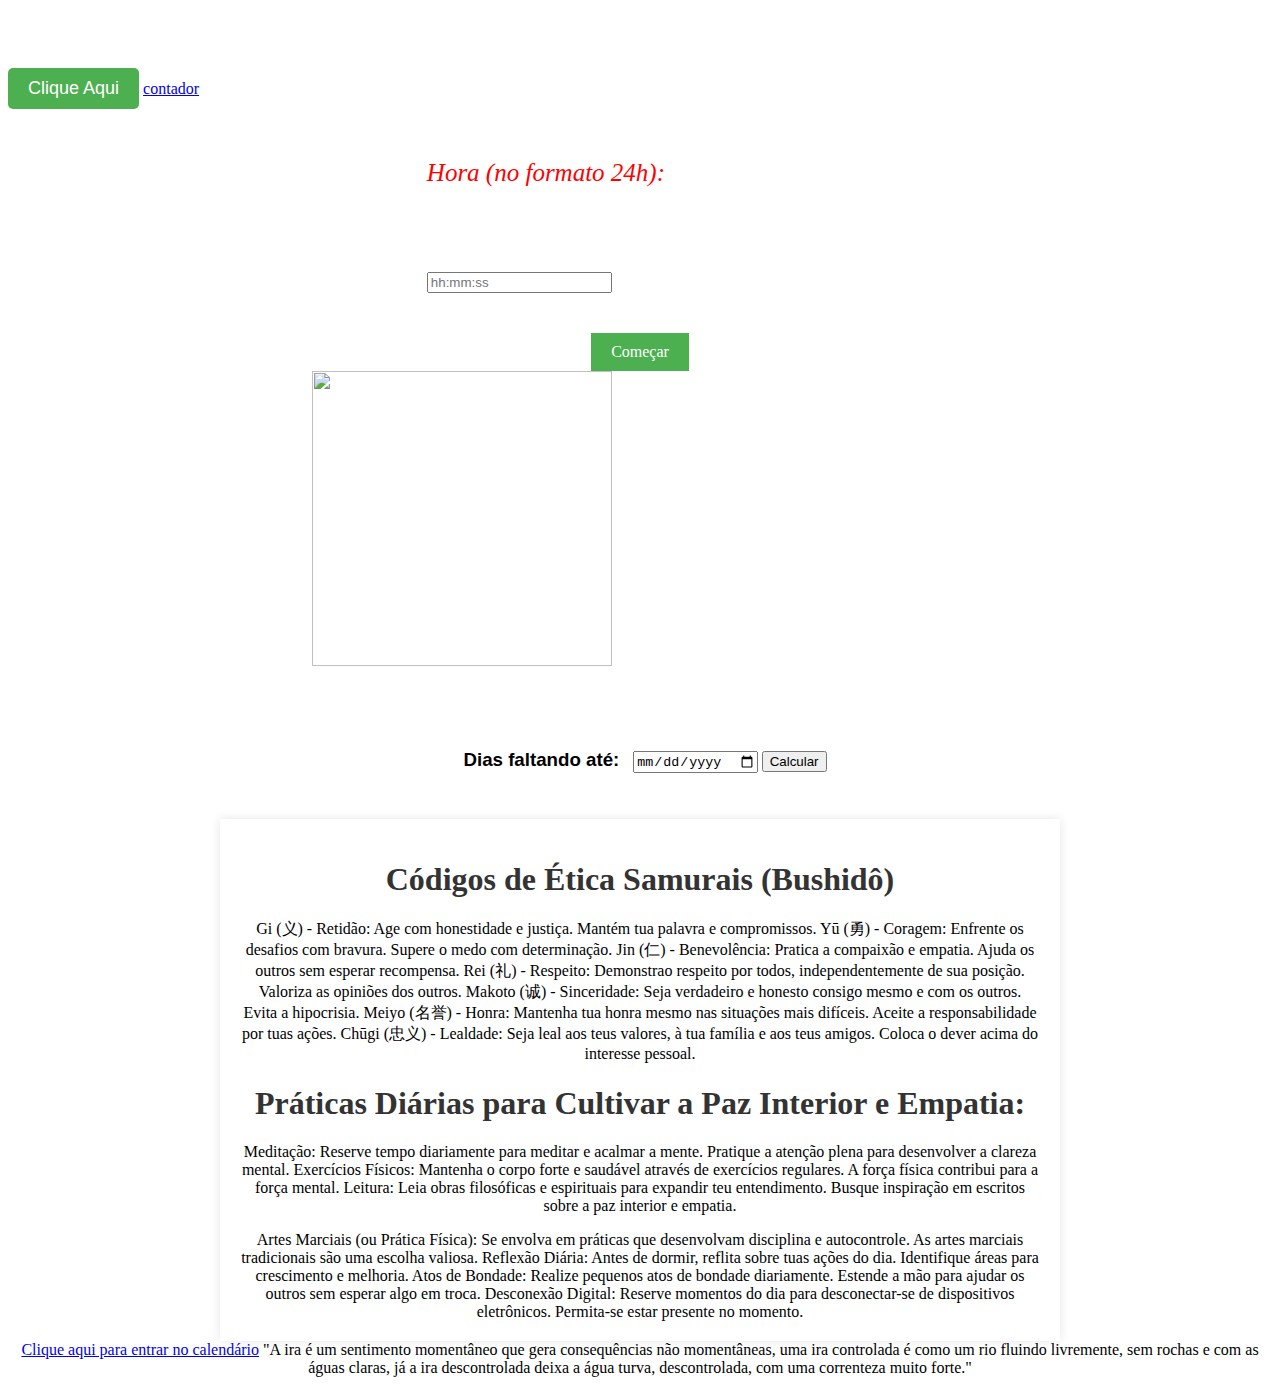
==== index.html @ baf4e5bc "Update index.html" ====
<!DOCTYPE html>
<html>
 <meta name="viewport" content="width=device-width, initial-scale=1.0">
<head>
    <title>Contador de Tempo</title>
    <h2>Even Though I Walk Through the Valley of the Shadow of Death I Fear No Evil. (I Have No Enemies Edition)</h2>
    <style>
        body {
            background-image: url("https://i.postimg.cc/RVnVsWx9/b22aa22b2f3f55b6468361158d52e2e7.gif");

        }

        .container {
            display: flex;
            flex-direction: column;
            align-items: center;
            margin-top: 50px;
            color: red;
            font-size: 25px;
            font-style: oblique;
        }
     
     .motivacao {
            max-width: 800px;
            font-color: black;
            margin: 0 auto;
            padding: 20px;
            background-color: #fff;
            box-shadow: 0 0 10px rgba(0, 0, 0, 0.1);
            margin-top: 20px;
           text-align: center;
            color: #333;
        }

        .countdown {
            font-size: 48px;
            margin-bottom: 20px;
        }

        .button {
            font-family: Georgia, 'Times New Roman', Times, serif;
            background-color: #4CAF50;
            border: none;
            color: white;
            padding: 10px 20px;
            text-align: center;
            text-decoration: none;
            display: inline-block;
            font-size: 16px;
            margin-top: 20px;
            cursor: pointer;
            background-image: url("https://mir-s3-cdn-cf.behance.net/project_modules/max_632/cf563c98856813.5ee5f89f42006.gif");
        }

        .button:hover {
            background-color: #3e8e41;
        }

        #dayscounter {
           color: white;
        }

        h2 {
            font-family: 'Franklin Gothic Medium', 'Arial Narrow', Arial, sans-serif;
            color: white
        }

        footer {
            text-align: center;
            margin-top: 50px;
        }

        footer h3 {
            display: inline-block;
            padding: 10px;
            font-family: 'Franklin Gothic Medium', 'Arial Narrow', Arial, sans-serif;
            color: black;
            background-color: white;
        }

        footer img {
            width: 300px;
            height: 290px;
        }

        p {
            color: white;
        }
     p1 { 
      color: black;
     }
        .clique-button {
            padding: 10px 20px;
            font-size: 18px;
            background-color: #4CAF50;
            color: white;
            border: none;
            border-radius: 5px;
            cursor: pointer;
        }

    </style>
</head>
<button class="clique-button" id="contador" onclick="contarClique()">Clique Aqui</button>
<script>
   var contador = 0;

function contarClique() {
    contador++;

    if (contador === 10) {
        alert("Parabéns! Você chegou a 10 cliques. Continue assim!");
    } else if (contador === 50) {
        alert("Impressionante! Você alcançou 50 cliques. Continue sua jornada!");
    } else if (contador === 100) {
        alert("Incrível! Você atingiu a marca de 100 cliques. Continue superando limites!");
    }
    
    document.getElementById("contador").innerText = "Clique Aqui (" + contador + ")";
    
}
</script>
<body>
    <a href="TMBCALC.html"> contador</a>

    <div class="container">
        <div>
            <label for="hour">Hora (no formato 24h):</label>
            <p>Resta esse tempo para o horário decidido:</p>
            <input type="text" id="hour" placeholder="hh:mm:ss">
        </div>
        <div class="countdown"></div>
        <button class="button" onclick="startCountdown()">Começar</button>
    </div>

    <script>
       function startCountdown() {
    var hourInput = document.querySelector("#hour").value;

    // Lidando com os formatos de hora AM/PM
    var isPM = hourInput.toLowerCase().includes("pm");
    var timeComponents = hourInput.match(/\d+/g);
    if (timeComponents.length < 2) {
        alert("Eu pedi para você inserir uma hora válida, não uma burrice seu animal.");
        return;
    }
    var hours = parseInt(timeComponents[0]);
    var minutes = parseInt(timeComponents[1]);
    if (isNaN(hours) || isNaN(minutes) || hours > 12 || minutes > 59) {
        alert("Seus números estão mais confusos que uma tartaruga em uma corrida.");
        return;
    }
    if (isPM && hours !== 12) {
        hours += 12;
    }

    var countDownDate = new Date();
    countDownDate.setHours(hours, minutes, 0, 0);

    var x = setInterval(function () {
        var now = new Date().getTime();
        var distance = countDownDate - now;
        if (distance < 0) {
            clearInterval(x);
            document.querySelector(".countdown").innerHTML = "Parabéns, mais um dia vencido!";
            document.getElementById("myAudio").play();
            return;
        }
        var hoursLeft = Math.floor(distance / (1000 * 60 * 60));
        var minutesLeft = Math.floor((distance % (1000 * 60 * 60)) / (1000 * 60));
        var secondsLeft = Math.floor((distance % (1000 * 60)) / 1000);

        document.querySelector(".countdown").innerHTML = hoursLeft + "h " + minutesLeft + "m " + secondsLeft + "s ";
    }, 1000);
}
    </script>
 <iframe width="300" height="295" src="https://www.youtube.com/embed/Rl1ImG2b1k8?si=KLvoJi-oewPui_wN" title="YouTube video player" frameborder="0" allow="accelerometer; autoplay; clipboard-write; encrypted-media; gyroscope; picture-in-picture; web-share" allowfullscreen></iframe>
    <img src="https://i.postimg.cc/VLX0Srh5/musashi-musashi-miyamoto-1.gif" width="300px"
        height="295px" />
    <footer>
        <div id="daysCounter"></div>
        <h3>Dias faltando até:</h3>
        <input type="date" id="targetDate">
        <button onclick="calculateDays()">Calcular</button>
        <audio id="myAudio" src="sons/kiLLVKE6d20_160.mp3"></audio>
         <div class="climate-clock-container">
            <script src="https://climateclock.world/widget-v2.js" async></script>
            <climate-clock />
          </div>
     
<div class="motivacao">
    <h1>Códigos de Ética Samurais (Bushidô)</h1>
    <p1>
        Gi (义) - Retidão:
        Age com honestidade e justiça.
        Mantém tua palavra e compromissos.
    </p1>
    <p1>
        Yū (勇) - Coragem:
        Enfrente os desafios com bravura.
        Supere o medo com determinação.
    </p1>
   <p1>
        Jin (仁) - Benevolência:
        Pratica a compaixão e empatia.
        Ajuda os outros sem esperar recompensa.
    </p1>
     <p1>
        Rei (礼) - Respeito:
        Demonstrao respeito por todos, independentemente de sua posição.
        Valoriza as opiniões dos outros.
    </p1>
    <p1>
        Makoto (诚) - Sinceridade:
        Seja verdadeiro e honesto consigo mesmo e com os outros.
        Evita a hipocrisia.
    </p1>
   <p1>
        Meiyo (名誉) - Honra:
        Mantenha tua honra mesmo nas situações mais difíceis.
        Aceite a responsabilidade por tuas ações.
   </p1>
     <p1>
        Chūgi (忠义) - Lealdade:
        Seja leal aos teus valores, à tua família e aos teus amigos.
        Coloca o dever acima do interesse pessoal.
    </p1>
    <h1>Práticas Diárias para Cultivar a Paz Interior e Empatia:</h1>
     <p1>
        Meditação:
        Reserve tempo diariamente para meditar e acalmar a mente.
        Pratique a atenção plena para desenvolver a clareza mental.
     </p1>
   <p1>
        Exercícios Físicos:
        Mantenha o corpo forte e saudável através de exercícios regulares.
        A força física contribui para a força mental.
     </p1>
    <p1>
        Leitura:
        Leia obras filosóficas e espirituais para expandir teu entendimento.
        Busque inspiração em escritos sobre a paz interior e empatia.
    </p>
     <p1>
        Artes Marciais (ou Prática Física):
        Se envolva em práticas que desenvolvam disciplina e autocontrole.
        As artes marciais tradicionais são uma escolha valiosa.
    </p1>
     <p1>
        Reflexão Diária:
        Antes de dormir, reflita sobre tuas ações do dia.
        Identifique áreas para crescimento e melhoria.
   </p1>
    <p1>
        Atos de Bondade:
        Realize pequenos atos de bondade diariamente.
        Estende a mão para ajudar os outros sem esperar algo em troca.
     </p1>
     <p1>
        Desconexão Digital:
        Reserve momentos do dia para desconectar-se de dispositivos eletrônicos.
        Permita-se estar presente no momento.
    </p1>
</div>
        <script>
            function calculateDays() {
                var targetDateInput = document.querySelector("#targetDate").value;
                var targetDate = new Date(targetDateInput);
                if (isNaN(targetDate)) {
                    alert("Por favor, insira uma data válida!");
                    return;
                }
                var currentDate = new Date();
                var timeDifference = targetDate.getTime() - currentDate.getTime();
                var daysDifference = Math.floor(timeDifference / (1000 * 60 * 60 * 24));
                document.querySelector("#daysCounter").innerHTML = "Faltam " + daysDifference + " dias até " + targetDate.toLocaleDateString();
            }
       
        </script>
        <a href="fullcalendar-master/fullcalendar.html">Clique aqui para entrar no calendário</a>
       

  
        "A ira é um sentimento momentâneo que gera consequências não momentâneas, uma ira controlada é como um rio fluindo livremente, sem rochas e com as águas claras, já a ira descontrolada deixa a água turva, descontrolada, com uma correnteza muito forte."

</body>

</html>
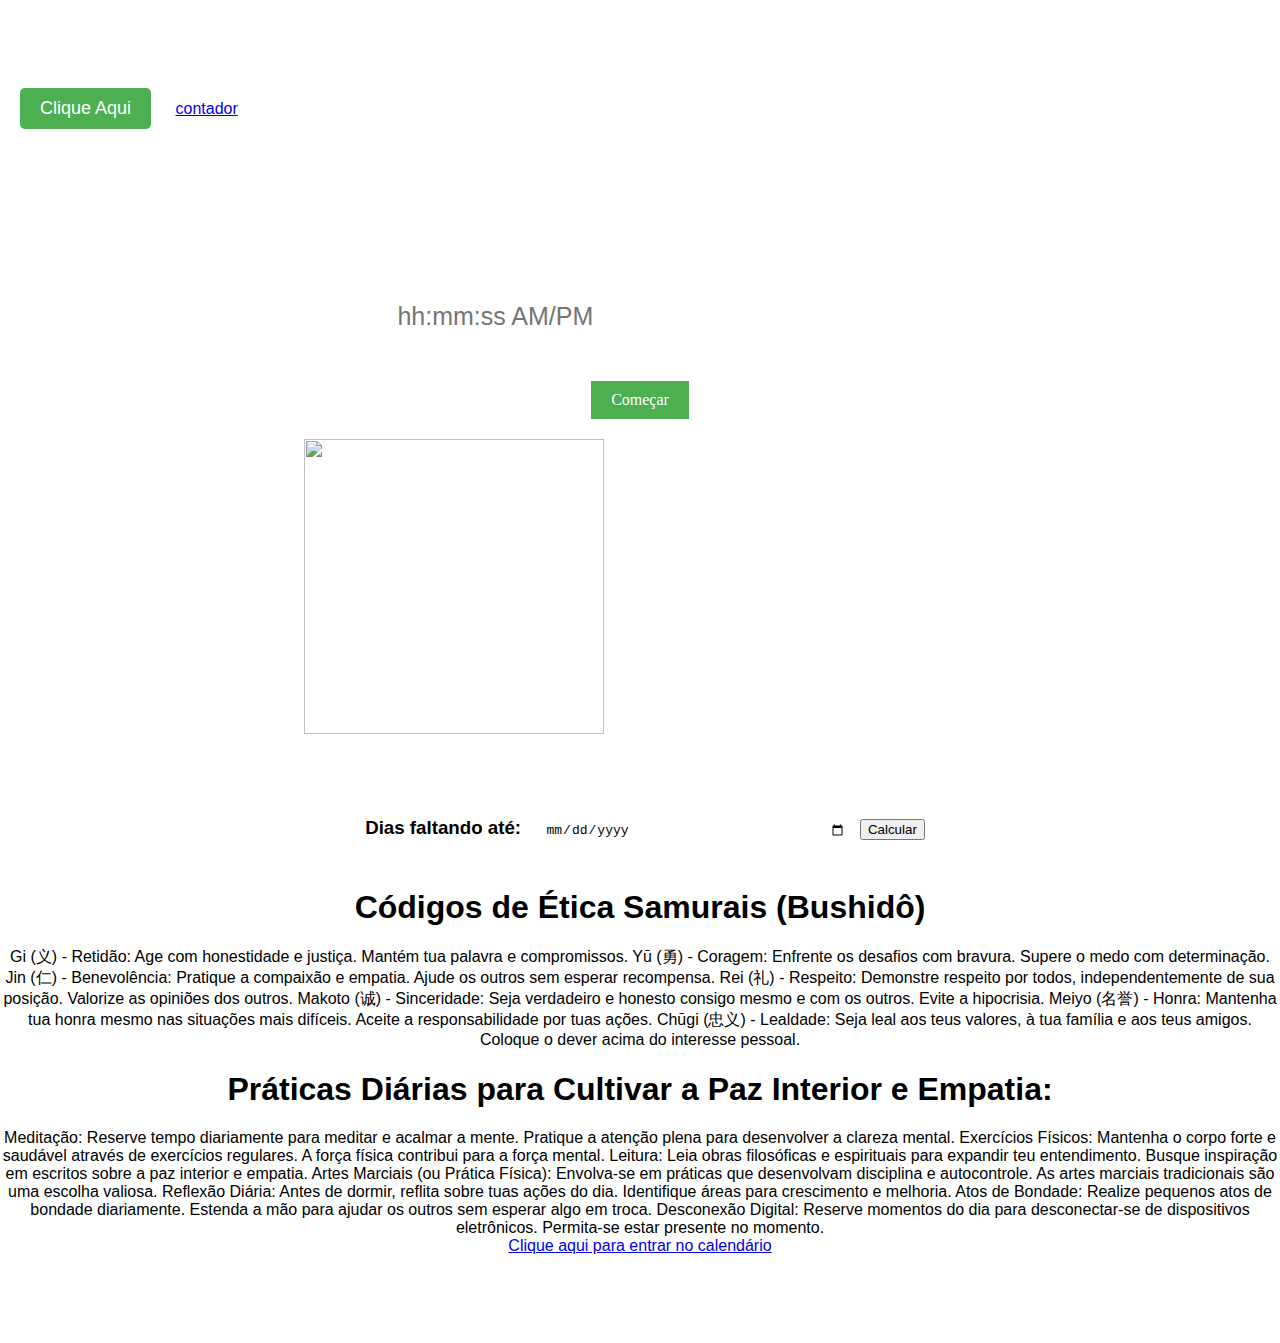
==== commit cc2be9d9: "Update index.html" ====
--- a/index.html
+++ b/index.html
@@ -1,288 +1,320 @@
 <!DOCTYPE html>
-<html>
- <meta name="viewport" content="width=device-width, initial-scale=1.0">
+<html lang="pt-BR">
 <head>
-    <title>Contador de Tempo</title>
-    <h2>Even Though I Walk Through the Valley of the Shadow of Death I Fear No Evil. (I Have No Enemies Edition)</h2>
-    <style>
-        body {
-            background-image: url("https://i.postimg.cc/RVnVsWx9/b22aa22b2f3f55b6468361158d52e2e7.gif");
-
+  <meta charset="UTF-8">
+  <meta name="viewport" content="width=device-width, initial-scale=1.0">
+  <title>Contador de Tempo</title>
+  <style>
+    body {
+      background-image: url("https://i.postimg.cc/3JjkTRHV/0e24f9bafcf94ba7dc2b6a0298948223.gif");
+      margin: 0;
+      padding: 0;
+      font-family: Arial, sans-serif;
+    }
+    h2 {
+      font-family: 'Franklin Gothic Medium', 'Arial Narrow', Arial, sans-serif;
+      color: white;
+      text-align: center;
+      margin-top: 20px;
+    }
+    .container {
+      display: flex;
+      flex-direction: column;
+      align-items: center;
+      margin: 20px auto;
+      color: red;
+      font-size: 25px;
+      font-style: oblique;
+    }
+    label {
+      font-size: 1.2em;
+      color: white;
+    }
+    input[type="text"],
+    input[type="date"] {
+      padding: 10px;
+      font-size: 1em;
+      border-radius: 5px;
+      border: none;
+      margin-top: 10px;
+      width: 80%;
+      max-width: 300px;
+    }
+    .countdown {
+      font-size: 48px;
+      margin-bottom: 20px;
+      color: white;
+      animation: pulse 1s infinite;
+    }
+    @keyframes pulse {
+      0% { transform: scale(1); }
+      50% { transform: scale(1.05); }
+      100% { transform: scale(1); }
+    }
+    .button {
+      font-family: Georgia, 'Times New Roman', Times, serif;
+      background-color: #4CAF50;
+      border: none;
+      color: white;
+      padding: 10px 20px;
+      text-align: center;
+      text-decoration: none;
+      display: inline-block;
+      font-size: 16px;
+      margin-top: 20px;
+      cursor: pointer;
+      background-image: url("https://mir-s3-cdn-cf.behance.net/project_modules/max_632/cf563c98856813.5ee5f89f42006.gif");
+    }
+    .button:hover {
+      background-color: #3e8e41;
+    }
+    .clique-button {
+      padding: 10px 20px;
+      font-size: 18px;
+      background-color: #4CAF50;
+      color: white;
+      border: none;
+      border-radius: 5px;
+      cursor: pointer;
+      margin: 20px;
+    }
+    #daysCounter {
+      color: white;
+    }
+    footer {
+      text-align: center;
+      margin-top: 50px;
+      padding-bottom: 20px;
+    }
+    footer h3 {
+      display: inline-block;
+      padding: 10px;
+      font-family: 'Franklin Gothic Medium', 'Arial Narrow', Arial, sans-serif;
+      color: black;
+      background-color: white;
+    }
+    footer img {
+      width: 300px;
+      height: 290px;
+    }
+    p {
+      color: white;
+    }
+    p1 { 
+      color: black;
+    }
+  </style>
+</head>
+<body>
+  <h2>Even Though I Walk Through the Valley of the Shadow of Death I Fear No Evil. (I Have No Enemies Edition)</h2>
+
+  <!-- Botão de Clique com Contador -->
+  <button class="clique-button" id="contador" onclick="contarClique()">Clique Aqui</button>
+  <script>
+    var contador = 0;
+    function contarClique() {
+      contador++;
+      if (contador === 10) {
+        alert("Parabéns! Você chegou a 10 cliques. Continue assim!");
+      } else if (contador === 50) {
+        alert("Impressionante! Você alcançou 50 cliques. Continue sua jornada!");
+      } else if (contador === 100) {
+        alert("Incrível! Você atingiu a marca de 100 cliques. Continue superando limites!");
+      }
+      document.getElementById("contador").innerText = "Clique Aqui (" + contador + ")";
+    }
+  </script>
+
+  <a href="TMBCALC.html"> contador</a>
+
+  <!-- Seção do Contador de Tempo -->
+  <div class="container">
+    <div>
+      <label for="hour">Hora (formato 12h, ex.: 08:30:00 PM):</label>
+      <p>Tempo restante para o horário escolhido:</p>
+      <input type="text" id="hour" placeholder="hh:mm:ss AM/PM">
+    </div>
+    <div class="countdown"></div>
+    <button class="button" onclick="startCountdown()">Começar</button>
+  </div>
+
+  <script>
+    function startCountdown() {
+      var hourInput = document.querySelector("#hour").value.trim();
+      // Expressão regular para capturar hh:mm:ss AM/PM (segundos são opcionais)
+      var regex = /^(\d{1,2}):(\d{2})(?::(\d{2}))?\s*(AM|PM)$/i;
+      var match = hourInput.match(regex);
+      if (!match) {
+        alert("Por favor, insira uma hora válida no formato 12h, ex.: 08:30:00 PM");
+        return;
+      }
+      var horas = parseInt(match[1]);
+      var minutos = parseInt(match[2]);
+      var segundos = match[3] ? parseInt(match[3]) : 0;
+      var periodo = match[4].toUpperCase();
+      
+      if (horas < 1 || horas > 12 || minutos > 59 || segundos > 59) {
+        alert("Valores de tempo inválidos. Verifique os números e tente novamente.");
+        return;
+      }
+      
+      // Conversão do formato 12h para 24h
+      if (periodo === "PM" && horas !== 12) {
+        horas += 12;
+      }
+      if (periodo === "AM" && horas === 12) {
+        horas = 0;
+      }
+      
+      var agora = new Date();
+      var dataContagem = new Date(
+        agora.getFullYear(),
+        agora.getMonth(),
+        agora.getDate(),
+        horas,
+        minutos,
+        segundos,
+        0
+      );
+      // Se o horário já passou hoje, ajusta para o próximo dia
+      if (dataContagem <= agora) {
+        dataContagem.setDate(dataContagem.getDate() + 1);
+      }
+      
+      var countdownElement = document.querySelector(".countdown");
+      var interval = setInterval(function() {
+        var agoraMs = new Date().getTime();
+        var diferenca = dataContagem - agoraMs;
+        
+        if (diferenca <= 0) {
+          clearInterval(interval);
+          countdownElement.innerHTML = "Parabéns, mais um dia vencido!";
+          document.getElementById("myAudio").play();
+          return;
         }
-
-        .container {
-            display: flex;
-            flex-direction: column;
-            align-items: center;
-            margin-top: 50px;
-            color: red;
-            font-size: 25px;
-            font-style: oblique;
-        }
-     
-     .motivacao {
-            max-width: 800px;
-            font-color: black;
-            margin: 0 auto;
-            padding: 20px;
-            background-color: #fff;
-            box-shadow: 0 0 10px rgba(0, 0, 0, 0.1);
-            margin-top: 20px;
-           text-align: center;
-            color: #333;
-        }
-
-        .countdown {
-            font-size: 48px;
-            margin-bottom: 20px;
-        }
-
-        .button {
-            font-family: Georgia, 'Times New Roman', Times, serif;
-            background-color: #4CAF50;
-            border: none;
-            color: white;
-            padding: 10px 20px;
-            text-align: center;
-            text-decoration: none;
-            display: inline-block;
-            font-size: 16px;
-            margin-top: 20px;
-            cursor: pointer;
-            background-image: url("https://mir-s3-cdn-cf.behance.net/project_modules/max_632/cf563c98856813.5ee5f89f42006.gif");
-        }
-
-        .button:hover {
-            background-color: #3e8e41;
-        }
-
-        #dayscounter {
-           color: white;
-        }
-
-        h2 {
-            font-family: 'Franklin Gothic Medium', 'Arial Narrow', Arial, sans-serif;
-            color: white
-        }
-
-        footer {
-            text-align: center;
-            margin-top: 50px;
-        }
-
-        footer h3 {
-            display: inline-block;
-            padding: 10px;
-            font-family: 'Franklin Gothic Medium', 'Arial Narrow', Arial, sans-serif;
-            color: black;
-            background-color: white;
-        }
-
-        footer img {
-            width: 300px;
-            height: 290px;
-        }
-
-        p {
-            color: white;
-        }
-     p1 { 
-      color: black;
-     }
-        .clique-button {
-            padding: 10px 20px;
-            font-size: 18px;
-            background-color: #4CAF50;
-            color: white;
-            border: none;
-            border-radius: 5px;
-            cursor: pointer;
-        }
-
-    </style>
-</head>
-<button class="clique-button" id="contador" onclick="contarClique()">Clique Aqui</button>
-<script>
-   var contador = 0;
-
-function contarClique() {
-    contador++;
-
-    if (contador === 10) {
-        alert("Parabéns! Você chegou a 10 cliques. Continue assim!");
-    } else if (contador === 50) {
-        alert("Impressionante! Você alcançou 50 cliques. Continue sua jornada!");
-    } else if (contador === 100) {
-        alert("Incrível! Você atingiu a marca de 100 cliques. Continue superando limites!");
-    }
-    
-    document.getElementById("contador").innerText = "Clique Aqui (" + contador + ")";
-    
-}
-</script>
-<body>
-    <a href="TMBCALC.html"> contador</a>
-
-    <div class="container">
-        <div>
-            <label for="hour">Hora (no formato 24h):</label>
-            <p>Resta esse tempo para o horário decidido:</p>
-            <input type="text" id="hour" placeholder="hh:mm:ss">
-        </div>
-        <div class="countdown"></div>
-        <button class="button" onclick="startCountdown()">Começar</button>
+        
+        var horasRestantes = Math.floor(diferenca / (1000 * 60 * 60));
+        var minutosRestantes = Math.floor((diferenca % (1000 * 60 * 60)) / (1000 * 60));
+        var segundosRestantes = Math.floor((diferenca % (1000 * 60)) / 1000);
+        
+        // Formatação com dois dígitos
+        horasRestantes = horasRestantes < 10 ? "0" + horasRestantes : horasRestantes;
+        minutosRestantes = minutosRestantes < 10 ? "0" + minutosRestantes : minutosRestantes;
+        segundosRestantes = segundosRestantes < 10 ? "0" + segundosRestantes : segundosRestantes;
+        
+        countdownElement.innerHTML = horasRestantes + ":" + minutosRestantes + ":" + segundosRestantes;
+      }, 1000);
+    }
+  </script>
+
+  <!-- Incorporação do Vídeo e Imagem -->
+  <iframe width="300" height="295" src="https://www.youtube.com/embed/jfKfPfyJRdk?si=0R2kxeDPlM6DTkVq" title="YouTube video player" frameborder="0" allow="accelerometer; autoplay; clipboard-write; encrypted-media; gyroscope; picture-in-picture; web-share" referrerpolicy="strict-origin-when-cross-origin" allowfullscreen></iframe>
+  <img src="https://i.postimg.cc/VLX0Srh5/musashi-musashi-miyamoto-1.gif" width="300" height="295" />
+
+  <!-- Seção de Rodapé com Contador de Dias e Motivação -->
+  <footer>
+    <div id="daysCounter"></div>
+    <h3>Dias faltando até:</h3>
+    <input type="date" id="targetDate">
+    <button onclick="calculateDays()">Calcular</button>
+    <audio id="myAudio" src="sons/Still Beating [ ezmp3.cc ].mp3"></audio>
+    <div class="climate-clock-container">
+      <script src="https://climateclock.world/widget-v2.js" async></script>
+      <climate-clock></climate-clock>
     </div>
 
-    <script>
-       function startCountdown() {
-    var hourInput = document.querySelector("#hour").value;
-
-    // Lidando com os formatos de hora AM/PM
-    var isPM = hourInput.toLowerCase().includes("pm");
-    var timeComponents = hourInput.match(/\d+/g);
-    if (timeComponents.length < 2) {
-        alert("Eu pedi para você inserir uma hora válida, não uma burrice seu animal.");
-        return;
-    }
-    var hours = parseInt(timeComponents[0]);
-    var minutes = parseInt(timeComponents[1]);
-    if (isNaN(hours) || isNaN(minutes) || hours > 12 || minutes > 59) {
-        alert("Seus números estão mais confusos que uma tartaruga em uma corrida.");
-        return;
-    }
-    if (isPM && hours !== 12) {
-        hours += 12;
-    }
-
-    var countDownDate = new Date();
-    countDownDate.setHours(hours, minutes, 0, 0);
-
-    var x = setInterval(function () {
-        var now = new Date().getTime();
-        var distance = countDownDate - now;
-        if (distance < 0) {
-            clearInterval(x);
-            document.querySelector(".countdown").innerHTML = "Parabéns, mais um dia vencido!";
-            document.getElementById("myAudio").play();
-            return;
-        }
-        var hoursLeft = Math.floor(distance / (1000 * 60 * 60));
-        var minutesLeft = Math.floor((distance % (1000 * 60 * 60)) / (1000 * 60));
-        var secondsLeft = Math.floor((distance % (1000 * 60)) / 1000);
-
-        document.querySelector(".countdown").innerHTML = hoursLeft + "h " + minutesLeft + "m " + secondsLeft + "s ";
-    }, 1000);
-}
-    </script>
- <iframe width="300" height="295" src="https://www.youtube.com/embed/Rl1ImG2b1k8?si=KLvoJi-oewPui_wN" title="YouTube video player" frameborder="0" allow="accelerometer; autoplay; clipboard-write; encrypted-media; gyroscope; picture-in-picture; web-share" allowfullscreen></iframe>
-    <img src="https://i.postimg.cc/VLX0Srh5/musashi-musashi-miyamoto-1.gif" width="300px"
-        height="295px" />
-    <footer>
-        <div id="daysCounter"></div>
-        <h3>Dias faltando até:</h3>
-        <input type="date" id="targetDate">
-        <button onclick="calculateDays()">Calcular</button>
-        <audio id="myAudio" src="sons/kiLLVKE6d20_160.mp3"></audio>
-         <div class="climate-clock-container">
-            <script src="https://climateclock.world/widget-v2.js" async></script>
-            <climate-clock />
-          </div>
-     
-<div class="motivacao">
-    <h1>Códigos de Ética Samurais (Bushidô)</h1>
-    <p1>
+    <div class="motivacao">
+      <h1>Códigos de Ética Samurais (Bushidô)</h1>
+      <p1>
         Gi (义) - Retidão:
         Age com honestidade e justiça.
         Mantém tua palavra e compromissos.
-    </p1>
-    <p1>
+      </p1>
+      <p1>
         Yū (勇) - Coragem:
         Enfrente os desafios com bravura.
         Supere o medo com determinação.
-    </p1>
-   <p1>
+      </p1>
+      <p1>
         Jin (仁) - Benevolência:
-        Pratica a compaixão e empatia.
-        Ajuda os outros sem esperar recompensa.
-    </p1>
-     <p1>
+        Pratique a compaixão e empatia.
+        Ajude os outros sem esperar recompensa.
+      </p1>
+      <p1>
         Rei (礼) - Respeito:
-        Demonstrao respeito por todos, independentemente de sua posição.
-        Valoriza as opiniões dos outros.
-    </p1>
-    <p1>
+        Demonstre respeito por todos, independentemente de sua posição.
+        Valorize as opiniões dos outros.
+      </p1>
+      <p1>
         Makoto (诚) - Sinceridade:
         Seja verdadeiro e honesto consigo mesmo e com os outros.
-        Evita a hipocrisia.
-    </p1>
-   <p1>
+        Evite a hipocrisia.
+      </p1>
+      <p1>
         Meiyo (名誉) - Honra:
         Mantenha tua honra mesmo nas situações mais difíceis.
         Aceite a responsabilidade por tuas ações.
-   </p1>
-     <p1>
+      </p1>
+      <p1>
         Chūgi (忠义) - Lealdade:
         Seja leal aos teus valores, à tua família e aos teus amigos.
-        Coloca o dever acima do interesse pessoal.
-    </p1>
-    <h1>Práticas Diárias para Cultivar a Paz Interior e Empatia:</h1>
-     <p1>
+        Coloque o dever acima do interesse pessoal.
+      </p1>
+      <h1>Práticas Diárias para Cultivar a Paz Interior e Empatia:</h1>
+      <p1>
         Meditação:
         Reserve tempo diariamente para meditar e acalmar a mente.
         Pratique a atenção plena para desenvolver a clareza mental.
-     </p1>
-   <p1>
+      </p1>
+      <p1>
         Exercícios Físicos:
         Mantenha o corpo forte e saudável através de exercícios regulares.
         A força física contribui para a força mental.
-     </p1>
-    <p1>
+      </p1>
+      <p1>
         Leitura:
         Leia obras filosóficas e espirituais para expandir teu entendimento.
         Busque inspiração em escritos sobre a paz interior e empatia.
-    </p>
-     <p1>
+      </p1>
+      <p1>
         Artes Marciais (ou Prática Física):
-        Se envolva em práticas que desenvolvam disciplina e autocontrole.
+        Envolva-se em práticas que desenvolvam disciplina e autocontrole.
         As artes marciais tradicionais são uma escolha valiosa.
-    </p1>
-     <p1>
+      </p1>
+      <p1>
         Reflexão Diária:
         Antes de dormir, reflita sobre tuas ações do dia.
         Identifique áreas para crescimento e melhoria.
-   </p1>
-    <p1>
+      </p1>
+      <p1>
         Atos de Bondade:
         Realize pequenos atos de bondade diariamente.
-        Estende a mão para ajudar os outros sem esperar algo em troca.
-     </p1>
-     <p1>
+        Estenda a mão para ajudar os outros sem esperar algo em troca.
+      </p1>
+      <p1>
         Desconexão Digital:
         Reserve momentos do dia para desconectar-se de dispositivos eletrônicos.
         Permita-se estar presente no momento.
-    </p1>
-</div>
-        <script>
-            function calculateDays() {
-                var targetDateInput = document.querySelector("#targetDate").value;
-                var targetDate = new Date(targetDateInput);
-                if (isNaN(targetDate)) {
-                    alert("Por favor, insira uma data válida!");
-                    return;
-                }
-                var currentDate = new Date();
-                var timeDifference = targetDate.getTime() - currentDate.getTime();
-                var daysDifference = Math.floor(timeDifference / (1000 * 60 * 60 * 24));
-                document.querySelector("#daysCounter").innerHTML = "Faltam " + daysDifference + " dias até " + targetDate.toLocaleDateString();
-            }
-       
-        </script>
-        <a href="fullcalendar-master/fullcalendar.html">Clique aqui para entrar no calendário</a>
-       
-
-  
-        "A ira é um sentimento momentâneo que gera consequências não momentâneas, uma ira controlada é como um rio fluindo livremente, sem rochas e com as águas claras, já a ira descontrolada deixa a água turva, descontrolada, com uma correnteza muito forte."
-
+      </p1>
+    </div>
+    <script>
+      function calculateDays() {
+        var targetDateInput = document.querySelector("#targetDate").value;
+        var targetDate = new Date(targetDateInput);
+        if (isNaN(targetDate)) {
+          alert("Por favor, insira uma data válida!");
+          return;
+        }
+        var currentDate = new Date();
+        var timeDifference = targetDate.getTime() - currentDate.getTime();
+        var daysDifference = Math.floor(timeDifference / (1000 * 60 * 60 * 24));
+        document.querySelector("#daysCounter").innerHTML = "Faltam " + daysDifference + " dias até " + targetDate.toLocaleDateString();
+      }
+    </script>
+    <a href="fullcalendar-master/fullcalendar.html">Clique aqui para entrar no calendário</a>
+    <p>
+      "A ira é um sentimento momentâneo que gera consequências não momentâneas, uma ira controlada é como um rio fluindo livremente, sem rochas e com as águas claras, já a ira descontrolada deixa a água turva, descontrolada, com uma correnteza muito forte."
+    </p>
+  </footer>
 </body>
-
 </html>
